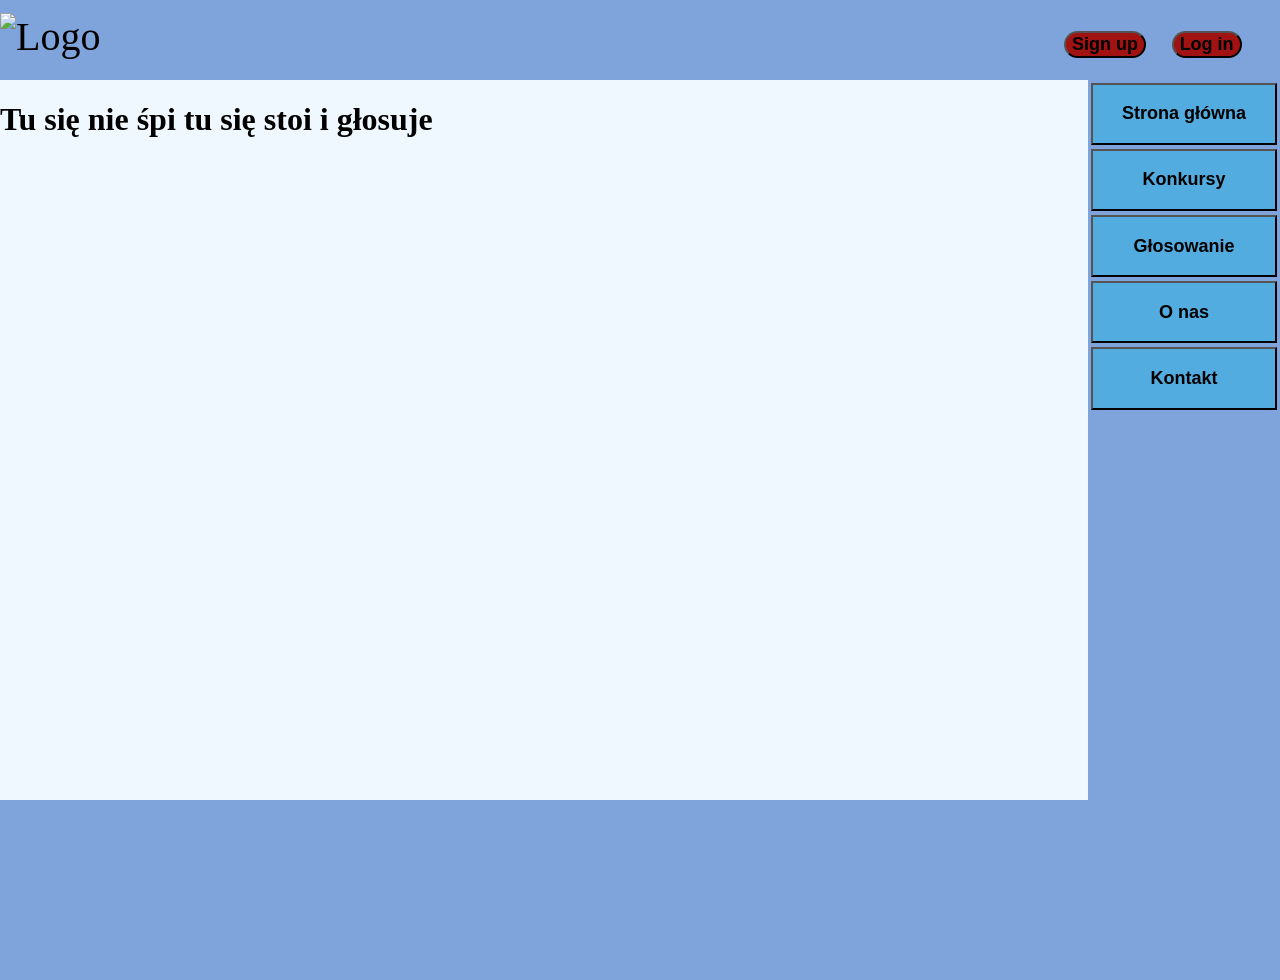
==== www/glosowanie.html @ c46fbdeb "Projekt" ====
<!DOCTYPE html>
<html>
<head>
<title>Contest</title>
<link rel="stylesheet" href= "style.css">
<meta charset="UTF-8">
</head>
<body>
<div id= "top">
    <img src = "logo.jpg" alt="Logo">
    <div id= "logowanie">
        <a href="logowanie.html"><button class="buttop"><b>Log in</b></button></a>
    </div>
    <div id = "registry">
        <a href="registry.html"><button class="buttop"><b>Sign up</b></button></a>
    </div>
</div>
<div id="tresc">

<h1>Tu się nie śpi tu się stoi i głosuje</h1>

</div>
<div id="menu">
    <table class="menut">
        <tr><td>
            <a href="index.html" target="kotlecik"><button class="menup"><b>Strona główna</b></button></a>
        </td></tr>
        <tr><td>
            <a href="konkursy.html" target="kotlecik"><button class="menup"><b>Konkursy</b></button></a>
        </td></tr>
        <tr><td>
            <a href="glosowanie.html" target="kotlecik"><button class="menup"><b>Głosowanie</b></button></a>
        </td></tr>
        <tr><td>
            <a href="onas.html" target="kotlecik"><button class="menup"><b>O nas</b></button></a>
        </td></tr>
        <tr><td>
            <a href="kontakt.html" target="kotlecik"><button class="menup"><b>Kontakt</b></button></a>
        </td></tr>
    </table>
</div>
</body>
</html>
---- www/style.css ----
html, body
{
    padding: 0;
    margin: 0;
    background-color: #7fa4db;
    width: 100%;
    height: 100%;

}

#top
{
    background-color: #7fa4db;
    width: 100%;
    font-size: 40px;
    padding-top: 1%;
    padding-bottom: 1%;
    height: 6%;
    
}

#logowanie
{
    float: right;
    margin-right: 3%;
    border-radius: 10%;
    
}


#registry
{
    float: right;
    margin-right: 2%;
    border-radius: 10%;
    
}

#tresc
{
    background-color: aliceblue;
    height: 80%;
    width: 85%;
    float: left;
}

#menu
{
    float: right;
    width: 15%;
    height: 100%;
    background-color: #7fa4db;
}

.menup
{
    background-color: #52ace0;
    padding: 10%;
    font-size: large;
    width: 100%;
}

.menut
{
    width: 100%;
}

.menup:hover
{
    color: white;
    background-color: #3db2cf;
}

.formularz
{
    text-align: center;
    margin: 20%;
    color:red;
}

.butlog
{
    background-color: #a11212;
    font-size: large;
    border-radius: 20px;
}

.buttop
{
    background-color: #a11212;
    font-size: large;
    border-radius: 20px;
}
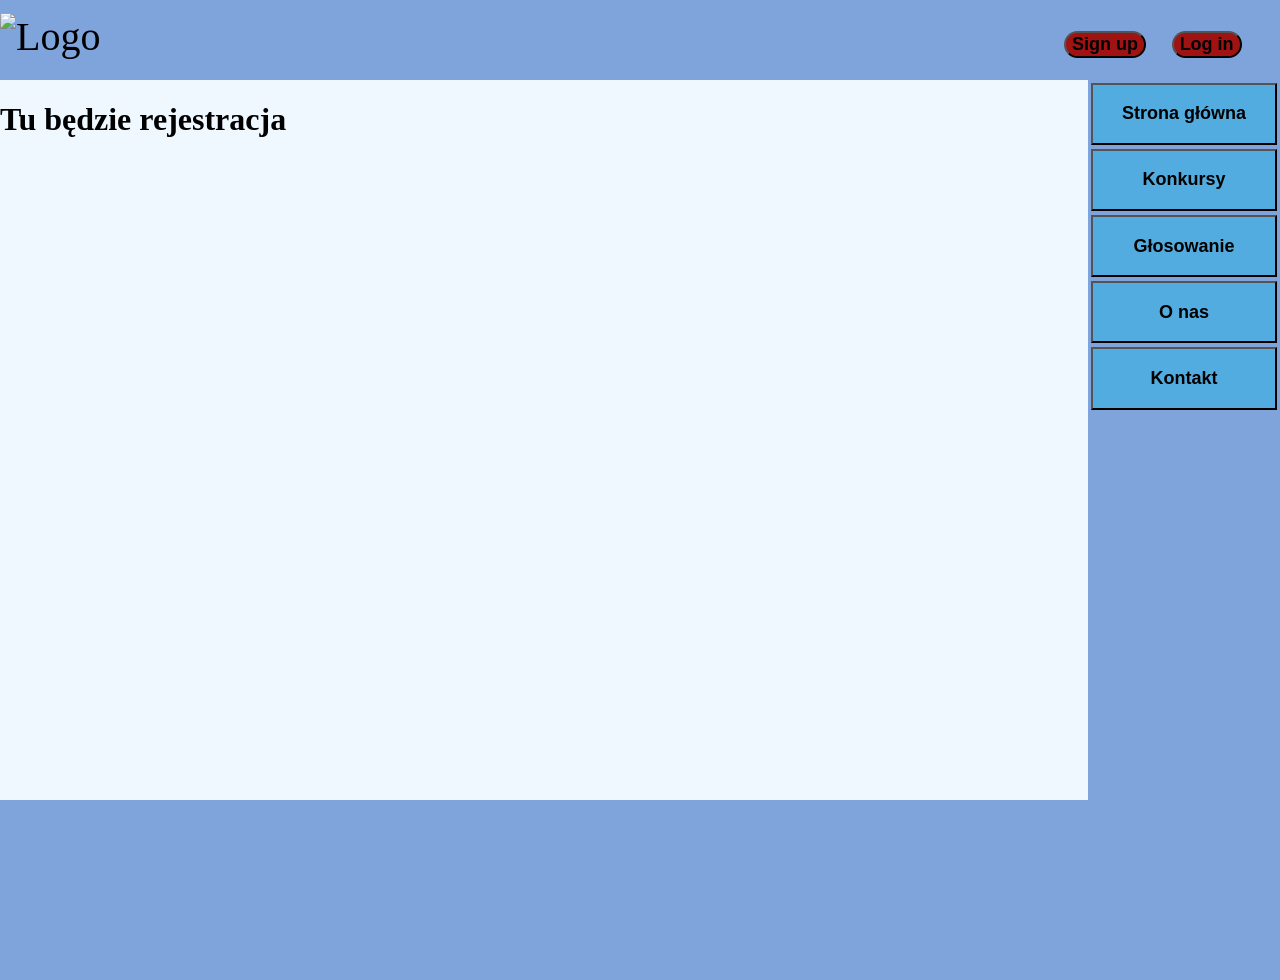
==== commit 44f682ea: "update" ====
--- a/www/glosowanie.html
+++ b/www/glosowanie.html
@@ -17,7 +17,7 @@
 </div>
 <div id="tresc">
 
-<h1>Tu się nie śpi tu się stoi i głosuje</h1>
+<h1>Tu będzie rejestracja</h1>
 
 </div>
 <div id="menu">
